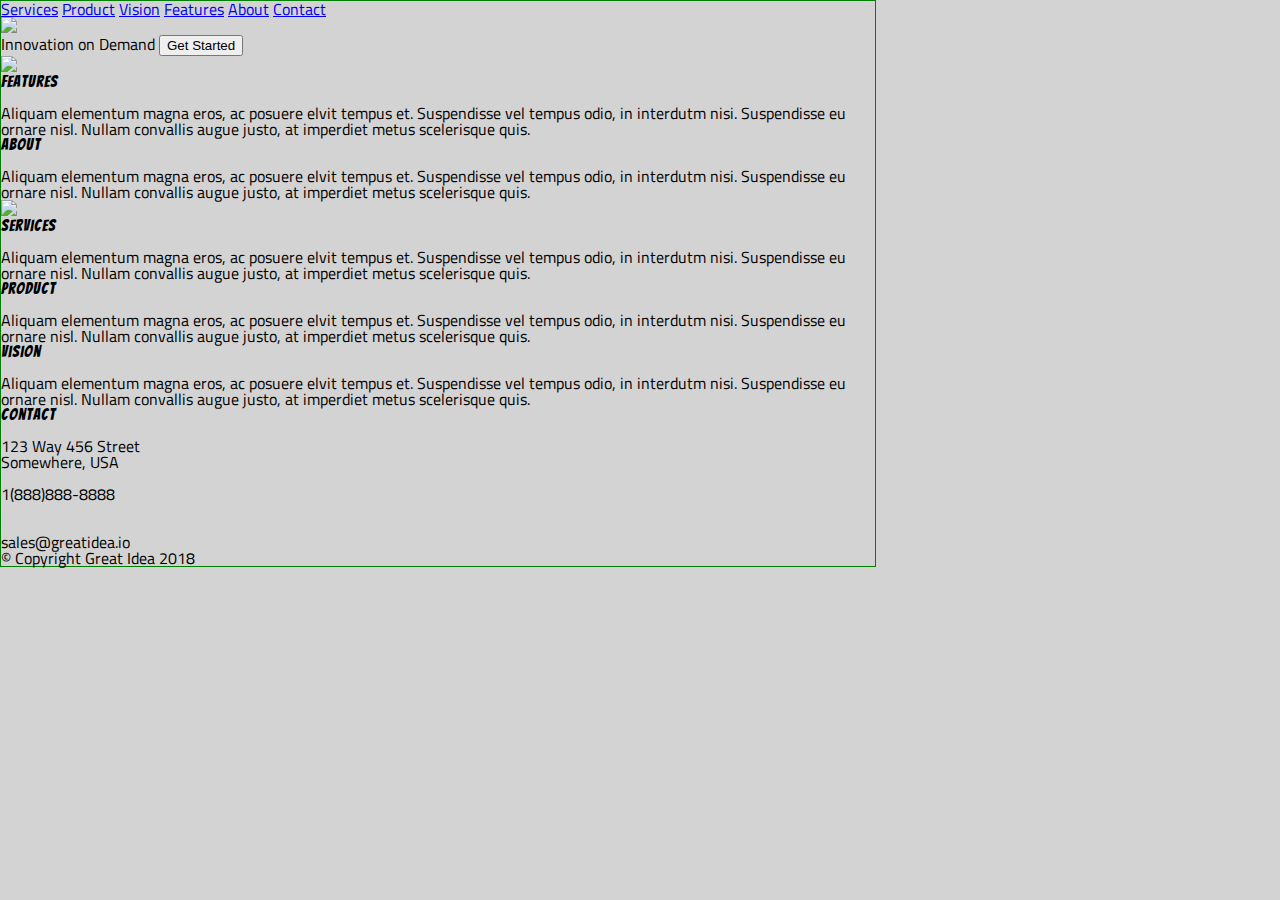
==== great-idea/index.html @ 37654f3e "structured the index.html homepage from scratch" ====
<!doctype html>

<html lang="en">
<head>
  <meta charset="utf-8">

  <title>Great Idea!</title>

  <link href="https://fonts.googleapis.com/css?family=Bangers|Titillium+Web" rel="stylesheet">
  <link rel="stylesheet" href="css/index.css">

</head>

  <body>
    <div class='container'>
      
      <header>
        <nav>
          <a href='#'>Services</a>
          <a href='#'>Product</a>
          <a href='#'>Vision</a>
          <a href='#'>Features</a>
          <a href='#'>About</a>
          <a href='#'>Contact</a>
        </nav>
        
        <img src='img/logo.png'>
        
        <div class='innovation'>
          Innovation on Demand
          <button>Get Started</button>
        </div>
        
        <img src='img/header-img.png'>
      </header>
      
      <main>
        <section class='top-main'>
          
          <div class='features'>
            <h2>Features</h2>
            <p>Aliquam elementum magna eros, ac posuere elvit tempus et. Suspendisse vel tempus odio, in interdutm nisi. Suspendisse eu ornare nisl. Nullam convallis augue justo, at imperdiet metus scelerisque quis.</p>
          </div>
          
          <div class='about'>
            <h2>About</h2>
            <p>Aliquam elementum magna eros, ac posuere elvit tempus et. Suspendisse vel tempus odio, in interdutm nisi. Suspendisse eu ornare nisl. Nullam convallis augue justo, at imperdiet metus scelerisque quis.</p>
          </div>
          
        </section>
        
        <img src='img/mid-page-accent.jpg'>
        
        <section class='bottom-main'>
          
          <div class='services'>
            <h2>Services</h2>
            <p>Aliquam elementum magna eros, ac posuere elvit tempus et. Suspendisse vel tempus odio, in interdutm nisi. Suspendisse eu ornare nisl. Nullam convallis augue justo, at imperdiet metus scelerisque quis.</p>
          </div>
          
          <div class='product'>
            <h2>Product</h2>
            <p>Aliquam elementum magna eros, ac posuere elvit tempus et. Suspendisse vel tempus odio, in interdutm nisi. Suspendisse eu ornare nisl. Nullam convallis augue justo, at imperdiet metus scelerisque quis.</p>
          </div>
          
          <div class='vision'>
            <h2>Vision</h2>
            <p>Aliquam elementum magna eros, ac posuere elvit tempus et. Suspendisse vel tempus odio, in interdutm nisi. Suspendisse eu ornare nisl. Nullam convallis augue justo, at imperdiet metus scelerisque quis.</p>
          </div>
          
          
        </section>
        
      </main>
      
      <footer>
        
        <address>
          <h2>Contact</h2>
          <p> 123 Way 456 Street<br>
          Somewhere, USA</p>
          <br>
          <p>1(888)888-8888</p><br>
          <br>
          <p>sales@greatidea.io</p>
        </address>
        
        <small>
          &copy; Copyright Great Idea 2018
        </small>
        
      </footer>
      
    </div>
  </body>
</html>
---- great-idea/css/index.css ----
/* http://meyerweb.com/eric/tools/css/reset/ 
   v2.0 | 20110126
   License: none (public domain)
*/

html, body, div, span, applet, object, iframe,
h1, h2, h3, h4, h5, h6, p, blockquote, pre,
a, abbr, acronym, address, big, cite, code,
del, dfn, em, img, ins, kbd, q, s, samp,
small, strike, strong, sub, sup, tt, var,
b, u, i, center,
dl, dt, dd, ol, ul, li,
fieldset, form, label, legend,
table, caption, tbody, tfoot, thead, tr, th, td,
article, aside, canvas, details, embed, 
figure, figcaption, footer, header, hgroup, 
menu, nav, output, ruby, section, summary,
time, mark, audio, video {
	margin: 0;
	padding: 0;
	border: 0;
	font-size: 100%;
	font: inherit;
	vertical-align: baseline;
}
/* HTML5 display-role reset for older browsers */
article, aside, details, figcaption, figure, 
footer, header, hgroup, menu, nav, section {
	display: block;
}
body {
	line-height: 1;
}
ol, ul {
	list-style: none;
}
blockquote, q {
	quotes: none;
}
blockquote:before, blockquote:after,
q:before, q:after {
	content: '';
	content: none;
}
table {
	border-collapse: collapse;
	border-spacing: 0;
}

/* Set every element's box-sizing to border-box */
* {
    box-sizing: border-box;
}

html, body {
    height: 100%;
    font-family: 'Titillium Web', sans-serif;
}

h1, h2, h3, h4, h5 {
    font-family: 'Bangers', cursive;
    letter-spacing: 1px;
    margin-bottom: 15px;
}

/*------------------------------------------------------------*/

body {
	background: lightgrey;
}

.container {
	border: 1px solid green;
	width: 876px;
	
}
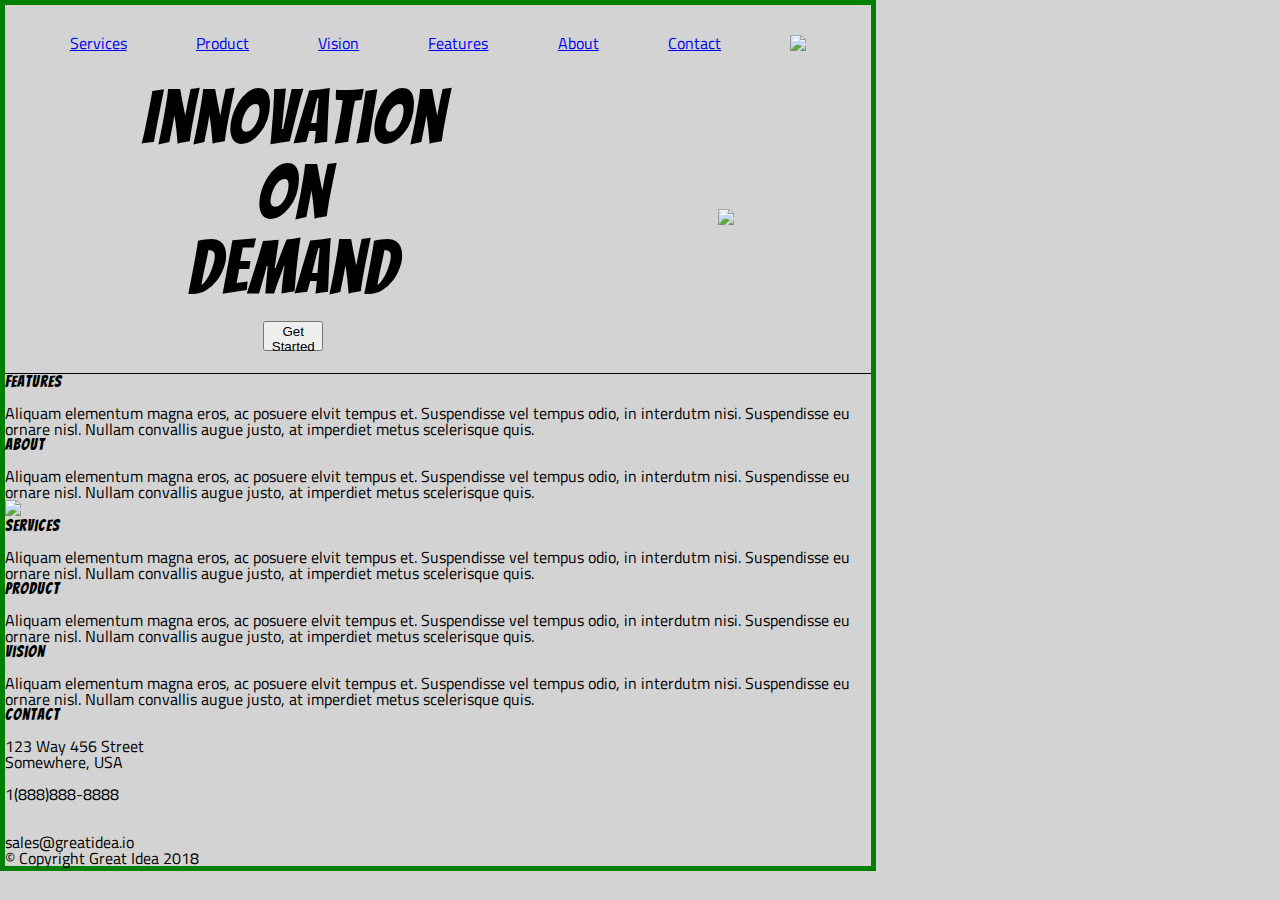
==== commit 798ea2ac: "redesigned header using flexbox" ====
--- a/great-idea/index.html
+++ b/great-idea/index.html
@@ -13,25 +13,24 @@
 
   <body>
     <div class='container'>
-      
-      <header>
-        <nav>
+      <nav>
           <a href='#'>Services</a>
           <a href='#'>Product</a>
           <a href='#'>Vision</a>
           <a href='#'>Features</a>
           <a href='#'>About</a>
           <a href='#'>Contact</a>
-        </nav>
-        
-        <img src='img/logo.png'>
-        
+          <img class='logo' src='img/logo.png'>
+      </nav>
+      
+      <header>
         <div class='innovation'>
-          Innovation on Demand
+          <h2>Innovation<br> on<br> Demand</h2>
           <button>Get Started</button>
         </div>
         
         <img src='img/header-img.png'>
+        
       </header>
       
       <main>
--- a/great-idea/css/index.css
+++ b/great-idea/css/index.css
@@ -70,7 +70,39 @@
 }
 
 .container {
-	border: 1px solid green;
+	border: 5px solid green;
 	width: 876px;
+}
+
+nav {
+	display: flex;
+	justify-content: space-around;
+	margin:30px;
+}
+
+header {
+	display:flex;
+	align-items:center;
+	justify-content: space-around;
+	border-bottom: 1px solid black;
+	padding-bottom: 20px;
+}
+
+.innovation {
+	text-align: center;
+}
+
+.innovation h2 {
+	font-size: 75px;
+	text-align: center;
+}
+
+.innovation button {
+	width:60px;
+	height:30px;
+	text-align:center;
+}
+
+.logo {
 	
 }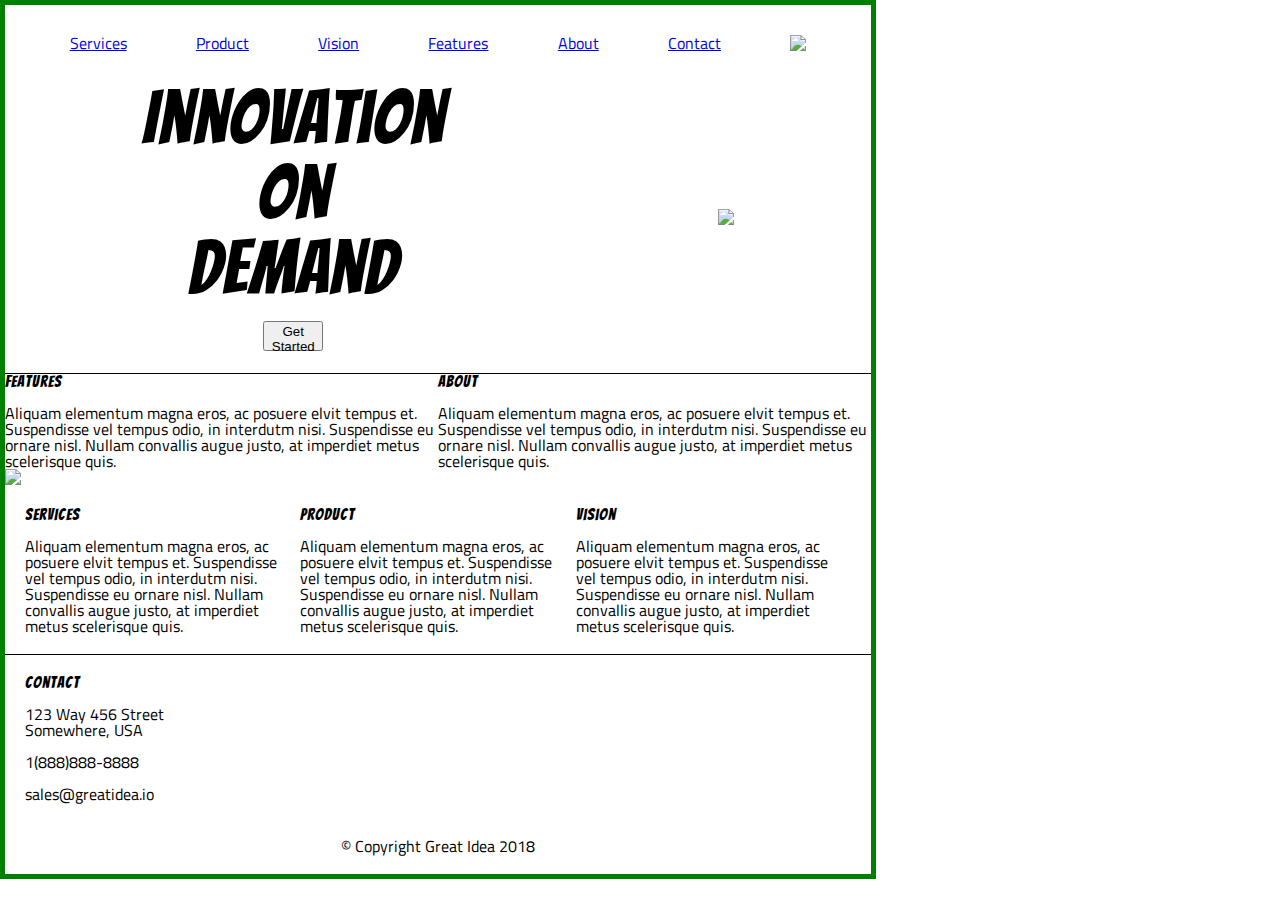
==== commit ce53c320: "finished styling the index.html using flexbox" ====
--- a/great-idea/index.html
+++ b/great-idea/index.html
@@ -8,7 +8,6 @@
 
   <link href="https://fonts.googleapis.com/css?family=Bangers|Titillium+Web" rel="stylesheet">
   <link rel="stylesheet" href="css/index.css">
-
 </head>
 
   <body>
@@ -28,9 +27,7 @@
           <h2>Innovation<br> on<br> Demand</h2>
           <button>Get Started</button>
         </div>
-        
         <img src='img/header-img.png'>
-        
       </header>
       
       <main>
@@ -51,7 +48,6 @@
         <img src='img/mid-page-accent.jpg'>
         
         <section class='bottom-main'>
-          
           <div class='services'>
             <h2>Services</h2>
             <p>Aliquam elementum magna eros, ac posuere elvit tempus et. Suspendisse vel tempus odio, in interdutm nisi. Suspendisse eu ornare nisl. Nullam convallis augue justo, at imperdiet metus scelerisque quis.</p>
@@ -66,28 +62,23 @@
             <h2>Vision</h2>
             <p>Aliquam elementum magna eros, ac posuere elvit tempus et. Suspendisse vel tempus odio, in interdutm nisi. Suspendisse eu ornare nisl. Nullam convallis augue justo, at imperdiet metus scelerisque quis.</p>
           </div>
-          
-          
         </section>
-        
       </main>
       
-      <footer>
-        
-        <address>
+      <address>
           <h2>Contact</h2>
           <p> 123 Way 456 Street<br>
           Somewhere, USA</p>
           <br>
           <p>1(888)888-8888</p><br>
-          <br>
+        
           <p>sales@greatidea.io</p>
         </address>
-        
+      
+      <footer>
         <small>
-          &copy; Copyright Great Idea 2018
+         <br> &copy; Copyright Great Idea 2018
         </small>
-        
       </footer>
       
     </div>
--- a/great-idea/css/index.css
+++ b/great-idea/css/index.css
@@ -66,7 +66,7 @@
 /*------------------------------------------------------------*/
 
 body {
-	background: lightgrey;
+	background: ;
 }
 
 .container {
@@ -105,4 +105,23 @@
 
 .logo {
 	
+}
+
+.top-main {
+	display:flex;
+}
+
+.bottom-main {
+	display: flex;
+	border-bottom: 1px solid black;
+	padding: 20px;
+}
+
+address {
+	padding: 20px;
+}
+
+footer {
+	text-align: center;
+	padding-bottom: 20px;
 }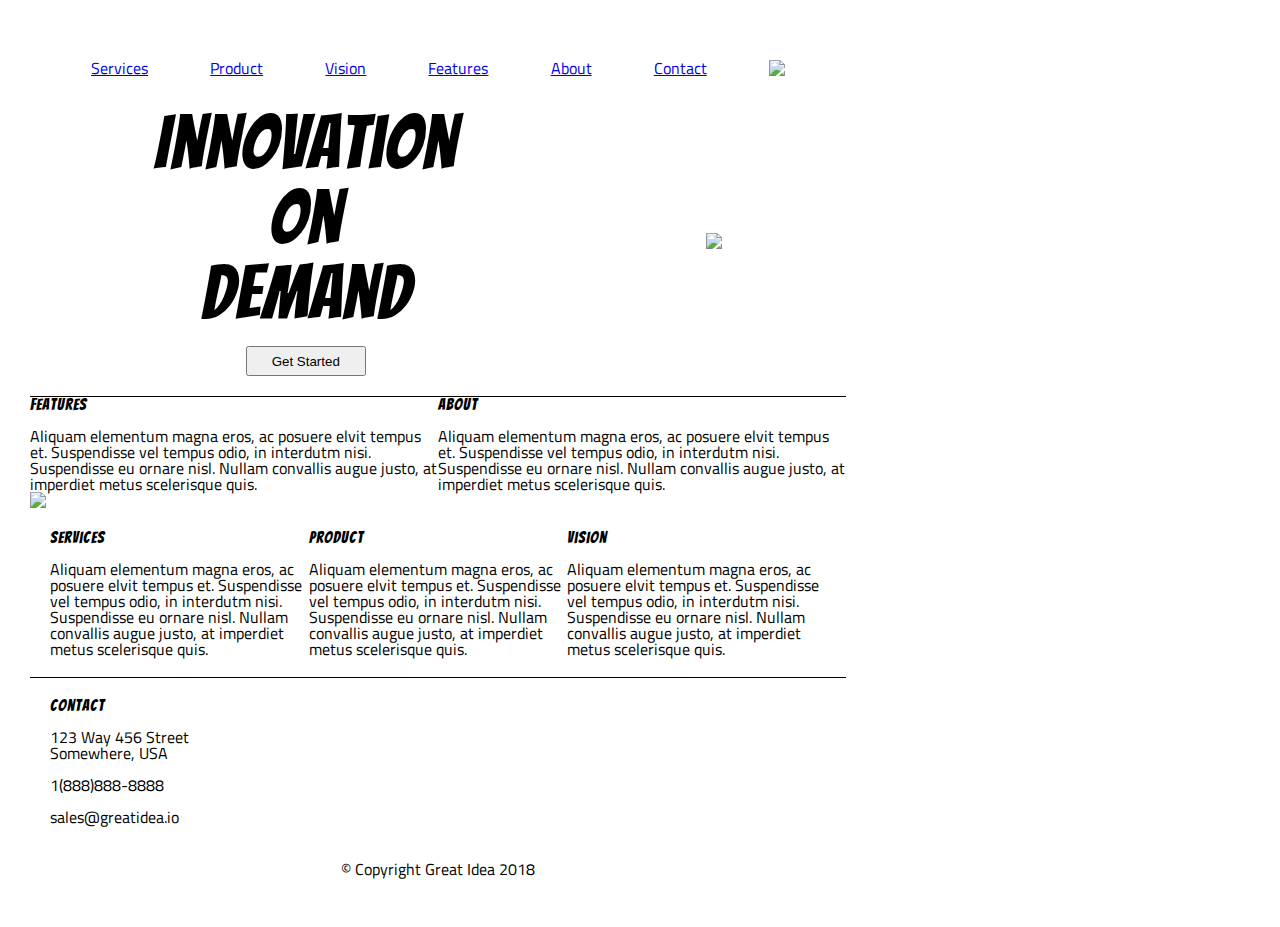
==== commit 8bb2f5f1: "adjust margins of index.html, but no right padding working" ====
--- a/great-idea/index.html
+++ b/great-idea/index.html
@@ -45,7 +45,7 @@
           
         </section>
         
-        <img src='img/mid-page-accent.jpg'>
+        <img class='mid-img' src='img/mid-page-accent.jpg'>
         
         <section class='bottom-main'>
           <div class='services'>
--- a/great-idea/css/index.css
+++ b/great-idea/css/index.css
@@ -65,13 +65,23 @@
 
 /*------------------------------------------------------------*/
 
+* {
+	box-sizing: border-box;
+}
+
 body {
 	background: ;
 }
 
 .container {
-	border: 5px solid green;
+	
 	width: 876px;
+	padding: 30px;
+	box-sizing: border-box;
+}
+
+.mid-img {
+	width: 815px;
 }
 
 nav {
@@ -98,13 +108,9 @@
 }
 
 .innovation button {
-	width:60px;
+	width:120px;
 	height:30px;
 	text-align:center;
-}
-
-.logo {
-	
 }
 
 .top-main {
@@ -124,4 +130,5 @@
 footer {
 	text-align: center;
 	padding-bottom: 20px;
-}+}
+
